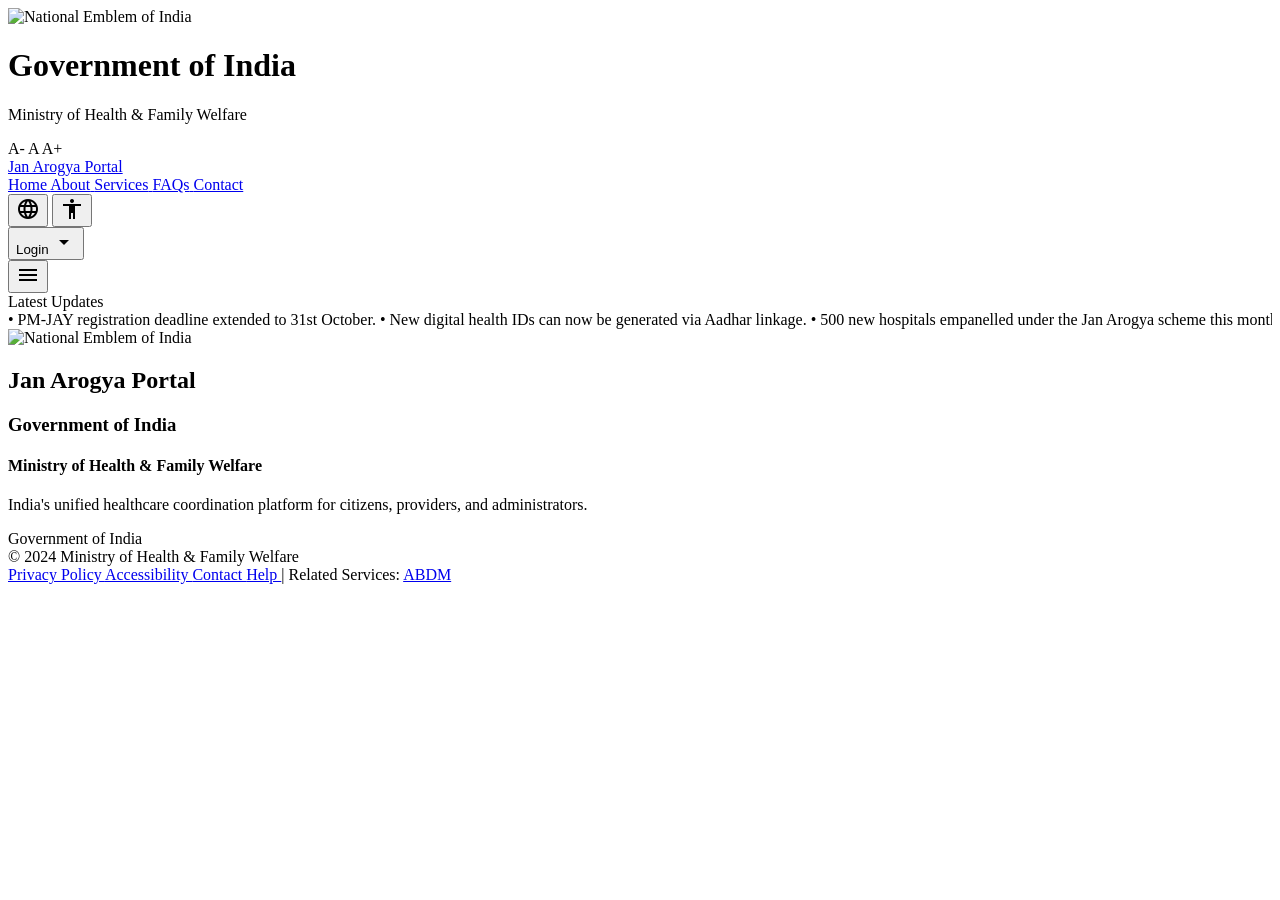
==== index.html @ 73518f12 "feat: charter, project brief, initial landing page frontend - Add docs/engineering/charter.md as sta" ====
<!DOCTYPE html>
<html class="light" lang="en">
<head>
  <meta charset="utf-8" />
  <meta content="width=device-width, initial-scale=1.0" name="viewport" />
  <title>Jan Arogya Portal - Government of India</title>

  <!-- Tailwind CDN with plugins - per approved design -->
  <script src="https://cdn.tailwindcss.com?plugins=forms,container-queries"></script>

  <!-- Fonts per approved design -->
  <link href="https://fonts.googleapis.com/css2?family=Material+Symbols+Outlined:wght,FILL@100..700,0..1&display=swap" rel="stylesheet" />
  <link href="https://fonts.googleapis.com/css2?family=Noto+Sans:ital,wght@0,100..900;1,100..900&display=swap" rel="stylesheet" />

  <!-- Custom styles (ticker + dropdown) -->
  <link href="./src/styles/custom.css" rel="stylesheet" />

  <!-- Tailwind theme config - matches approved landing page -->
  <script src="./src/styles/tailwind-config.js"></script>
</head>
<body class="bg-surface text-on-surface font-body-md antialiased min-h-screen flex flex-col">
  <!--
    Jan Arogya Portal - Initial Landing Page
    Pure frontend structure only - no backend, login logic, routing, or API calls.
    Login actions are placeholders per task scope.

    Component breakdown (reusable):
    - <government-header> : Official GoI header
    - <top-navbar> : Primary nav with ecosystem role login dropdown
    - <announcement-ticker> : Latest updates ticker
    - <main-section> : Centered official identity section
    - <site-footer> : Government footer
  -->

  <government-header></government-header>
  <top-navbar></top-navbar>
  <announcement-ticker></announcement-ticker>
  <main-section></main-section>
  <site-footer></site-footer>

  <!-- App entry - registers components (ES modules, no build required) -->
  <script type="module" src="./src/js/app.js"></script>
</body>
</html>
---- src/styles/custom.css ----
/* Custom styles for Jan Arogya Portal landing page */

/* Announcement ticker animation */
.ticker-wrap {
  overflow: hidden;
  white-space: nowrap;
}

.ticker {
  display: inline-block;
  animation: ticker 20s linear infinite;
}

@keyframes ticker {
  0% { transform: translateX(100%); }
  100% { transform: translateX(-100%); }
}

/* Login dropdown - show on hover and focus */
.dropdown-menu {
  display: none;
}

.dropdown-container:hover .dropdown-menu,
.dropdown-container:focus-within .dropdown-menu {
  display: block;
}
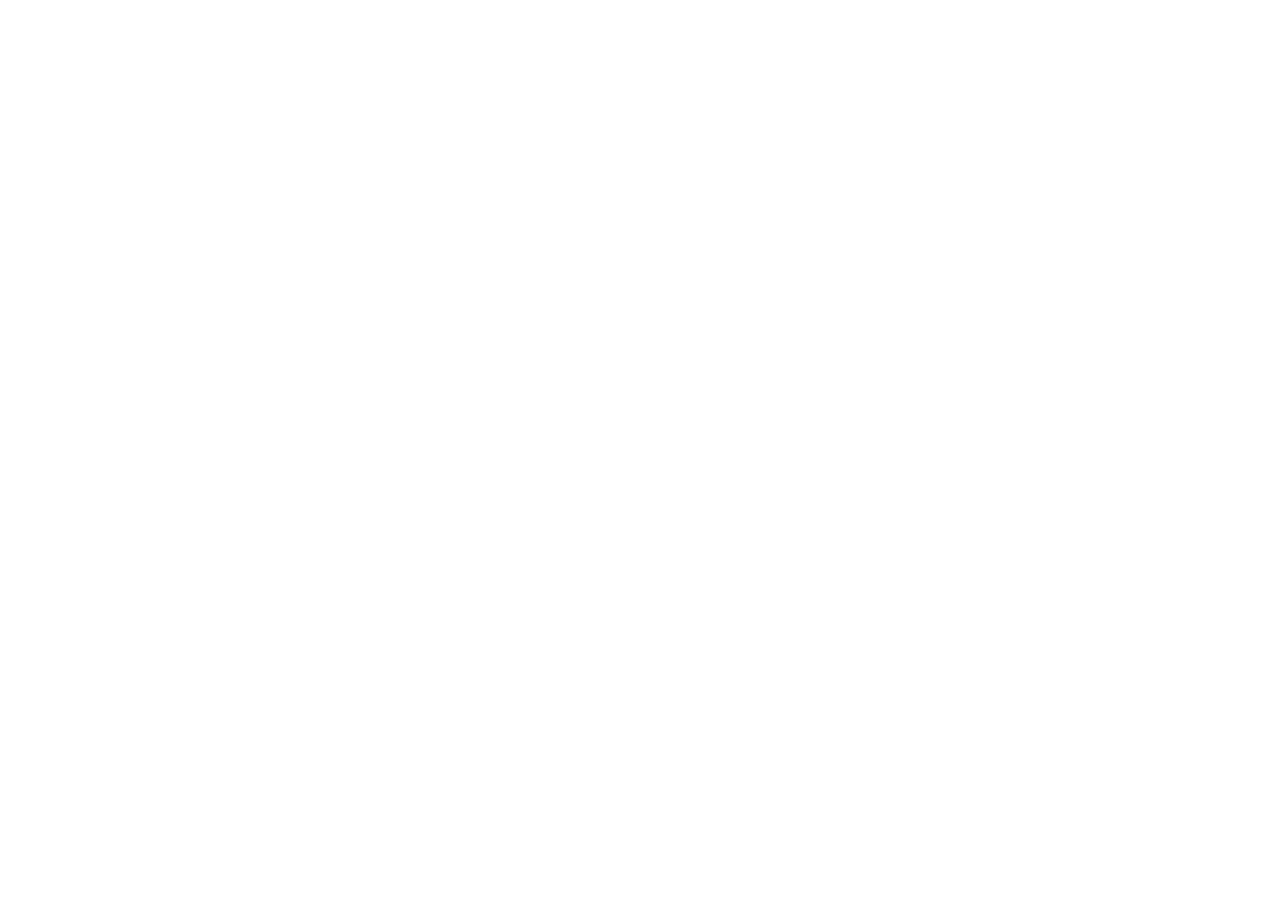
==== commit 94a0b5cc: "feat: complete Jan Arogya Nexus SaaS prototype" ====
--- a/index.html
+++ b/index.html
@@ -1,44 +1,17 @@
-<!DOCTYPE html>
-<html class="light" lang="en">
-<head>
-  <meta charset="utf-8" />
-  <meta content="width=device-width, initial-scale=1.0" name="viewport" />
-  <title>Jan Arogya Portal - Government of India</title>
-
-  <!-- Tailwind CDN with plugins - per approved design -->
-  <script src="https://cdn.tailwindcss.com?plugins=forms,container-queries"></script>
-
-  <!-- Fonts per approved design -->
-  <link href="https://fonts.googleapis.com/css2?family=Material+Symbols+Outlined:wght,FILL@100..700,0..1&display=swap" rel="stylesheet" />
-  <link href="https://fonts.googleapis.com/css2?family=Noto+Sans:ital,wght@0,100..900;1,100..900&display=swap" rel="stylesheet" />
-
-  <!-- Custom styles (ticker + dropdown) -->
-  <link href="./src/styles/custom.css" rel="stylesheet" />
-
-  <!-- Tailwind theme config - matches approved landing page -->
-  <script src="./src/styles/tailwind-config.js"></script>
-</head>
-<body class="bg-surface text-on-surface font-body-md antialiased min-h-screen flex flex-col">
-  <!--
-    Jan Arogya Portal - Initial Landing Page
-    Pure frontend structure only - no backend, login logic, routing, or API calls.
-    Login actions are placeholders per task scope.
-
-    Component breakdown (reusable):
-    - <government-header> : Official GoI header
-    - <top-navbar> : Primary nav with ecosystem role login dropdown
-    - <announcement-ticker> : Latest updates ticker
-    - <main-section> : Centered official identity section
-    - <site-footer> : Government footer
-  -->
-
-  <government-header></government-header>
-  <top-navbar></top-navbar>
-  <announcement-ticker></announcement-ticker>
-  <main-section></main-section>
-  <site-footer></site-footer>
-
-  <!-- App entry - registers components (ES modules, no build required) -->
-  <script type="module" src="./src/js/app.js"></script>
-</body>
+<!doctype html>
+<html lang="en" class="antialiased">
+  <head>
+    <meta charset="UTF-8" />
+    <link rel="icon" type="image/svg+xml" href="/favicon.svg" />
+    <meta name="viewport" content="width=device-width, initial-scale=1.0" />
+    <meta name="description" content="Jan Arogya Nexus — Consent-Aware Continuity of Care. A healthcare coordination platform that assembles authorized clinical context across hospitals, labs and pharmacies." />
+    <title>Jan Arogya Nexus</title>
+    <link rel="preconnect" href="https://fonts.googleapis.com" />
+    <link rel="preconnect" href="https://fonts.gstatic.com" crossorigin />
+    <link href="https://fonts.googleapis.com/css2?family=Inter:wght@400;500;600;700;800&display=swap" rel="stylesheet" />
+  </head>
+  <body>
+    <div id="root"></div>
+    <script type="module" src="/src/main.tsx"></script>
+  </body>
 </html>
